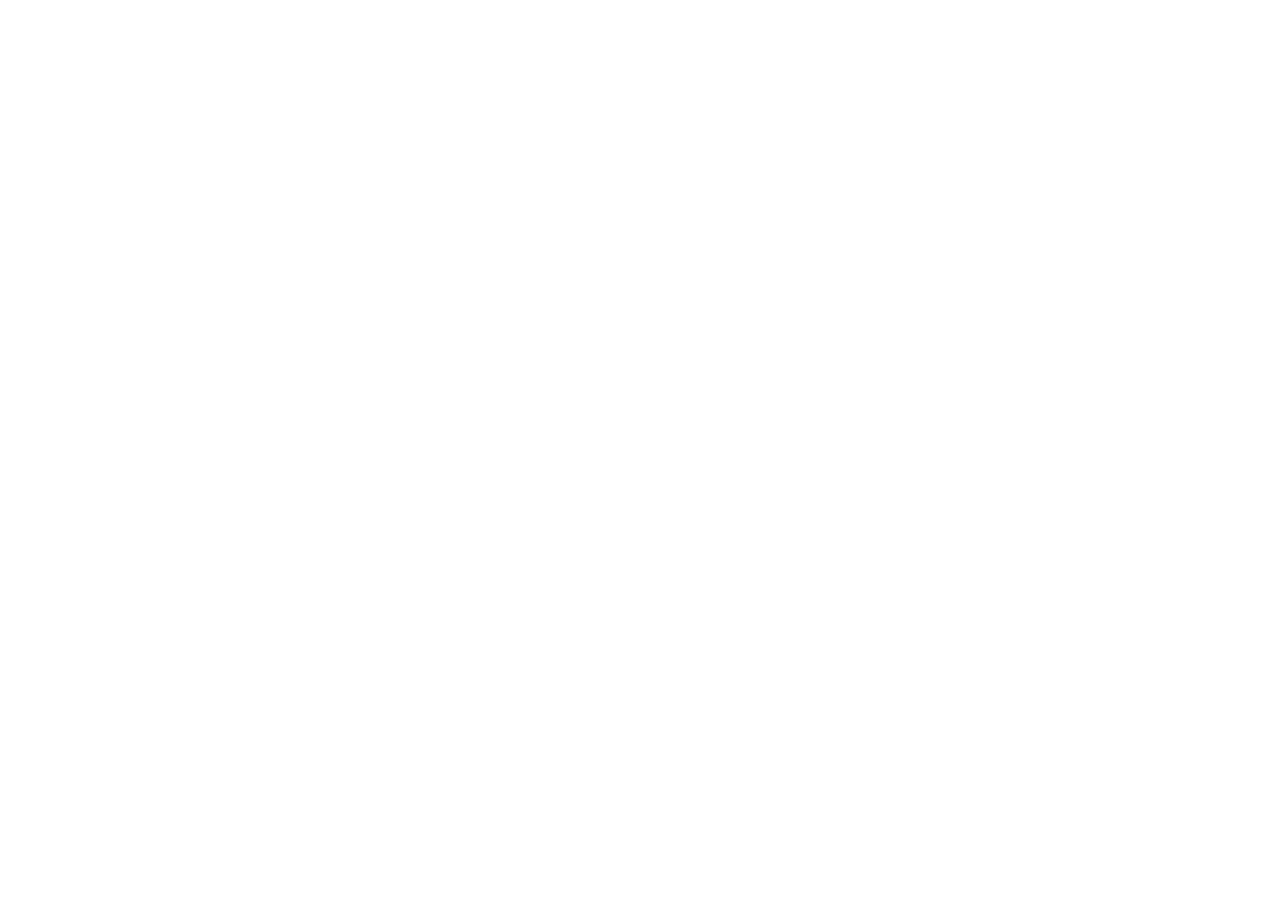
==== templates/blocked.html @ 7896732c "Estructuramos el proyecto" ====
<!DOCTYPE html>
<html lang="en">
<head>
    <meta charset="UTF-8">
    <meta name="viewport" content="width=device-width, initial-scale=1.0">
    <title>Document</title>
</head>
<body>
    
</body>
</html>
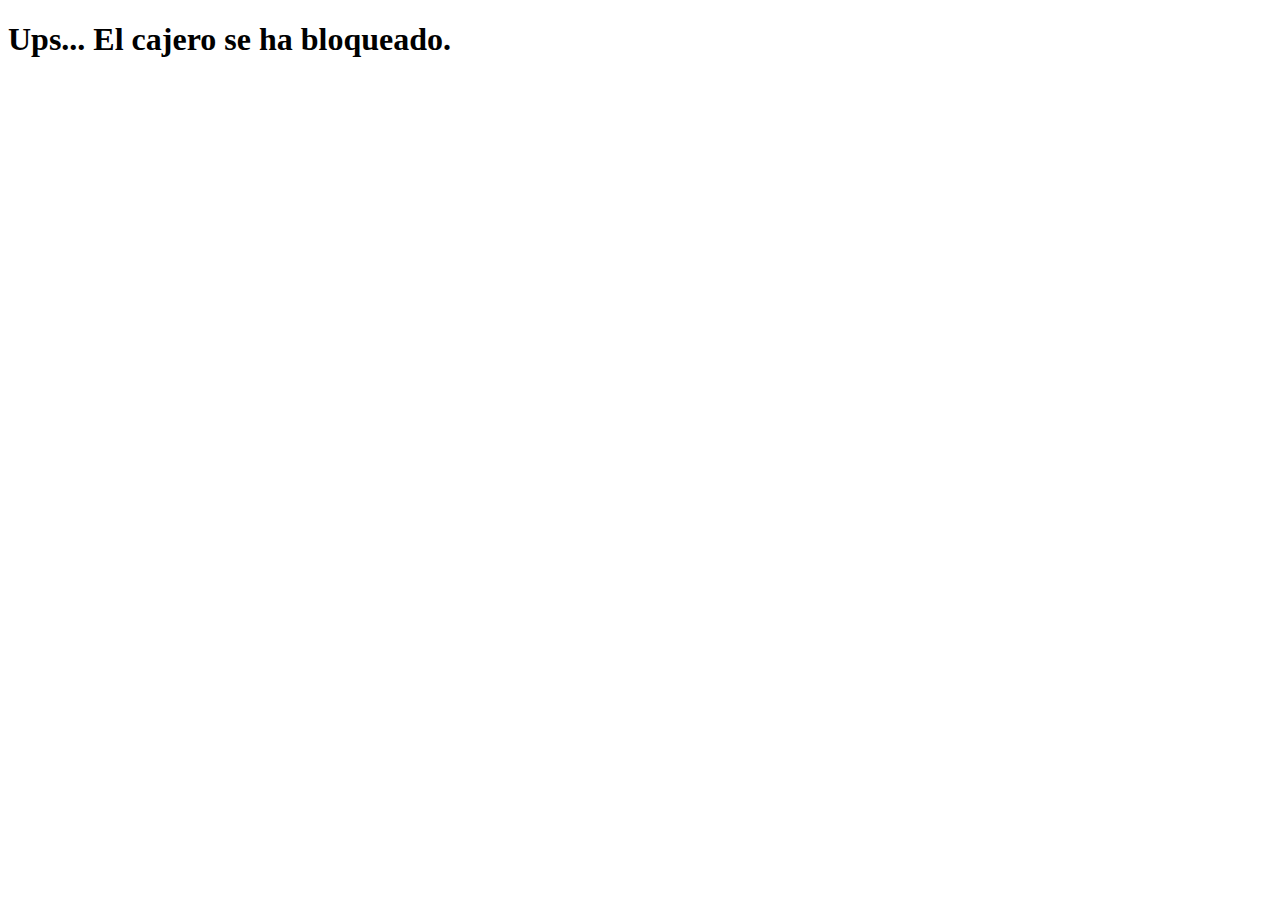
==== commit 820e35a9: "Realizamos los templates" ====
--- a/templates/blocked.html
+++ b/templates/blocked.html
@@ -3,9 +3,9 @@
 <head>
     <meta charset="UTF-8">
     <meta name="viewport" content="width=device-width, initial-scale=1.0">
-    <title>Document</title>
+    <title>Cajero Bloqueado</title>
 </head>
 <body>
-    
+    <h1>Ups... El cajero se ha bloqueado.</h1>
 </body>
 </html>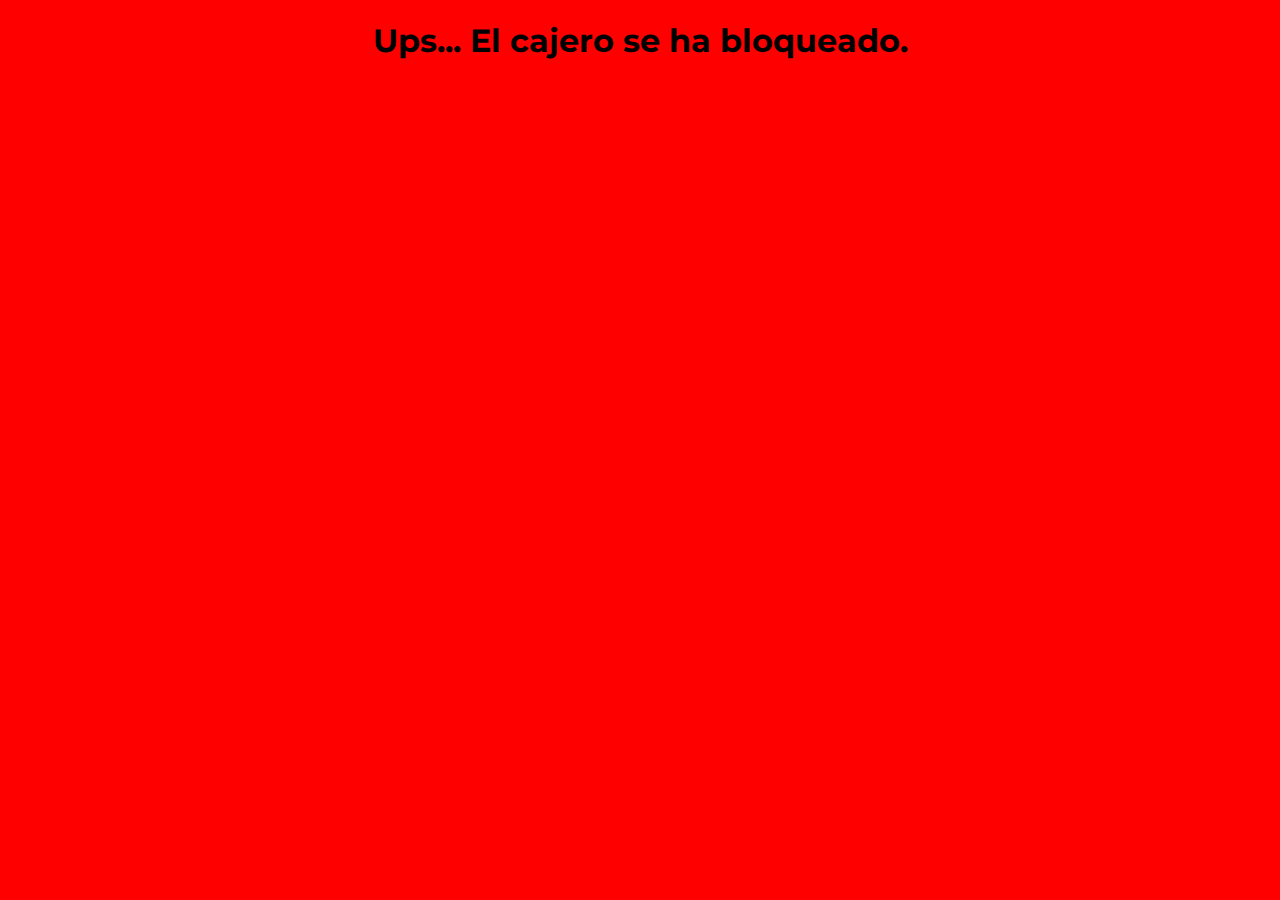
==== commit 798bafa2: "Editamos los css de los templates" ====
--- a/templates/blocked.html
+++ b/templates/blocked.html
@@ -4,6 +4,7 @@
     <meta charset="UTF-8">
     <meta name="viewport" content="width=device-width, initial-scale=1.0">
     <title>Cajero Bloqueado</title>
+    <link rel="stylesheet" href="/styles/styleBlocked.css">
 </head>
 <body>
     <h1>Ups... El cajero se ha bloqueado.</h1>
--- a/styles/styleBlocked.css
+++ b/styles/styleBlocked.css
@@ -0,0 +1,13 @@
+@font-face {
+    font-family: Montserrat;
+    src: url(/assets/fonts/Montserrat/Montserrat-Bold.ttf);
+}
+
+body{
+    background-color: red;
+}
+
+h1{
+    font-family: Montserrat;
+    text-align: center;
+}